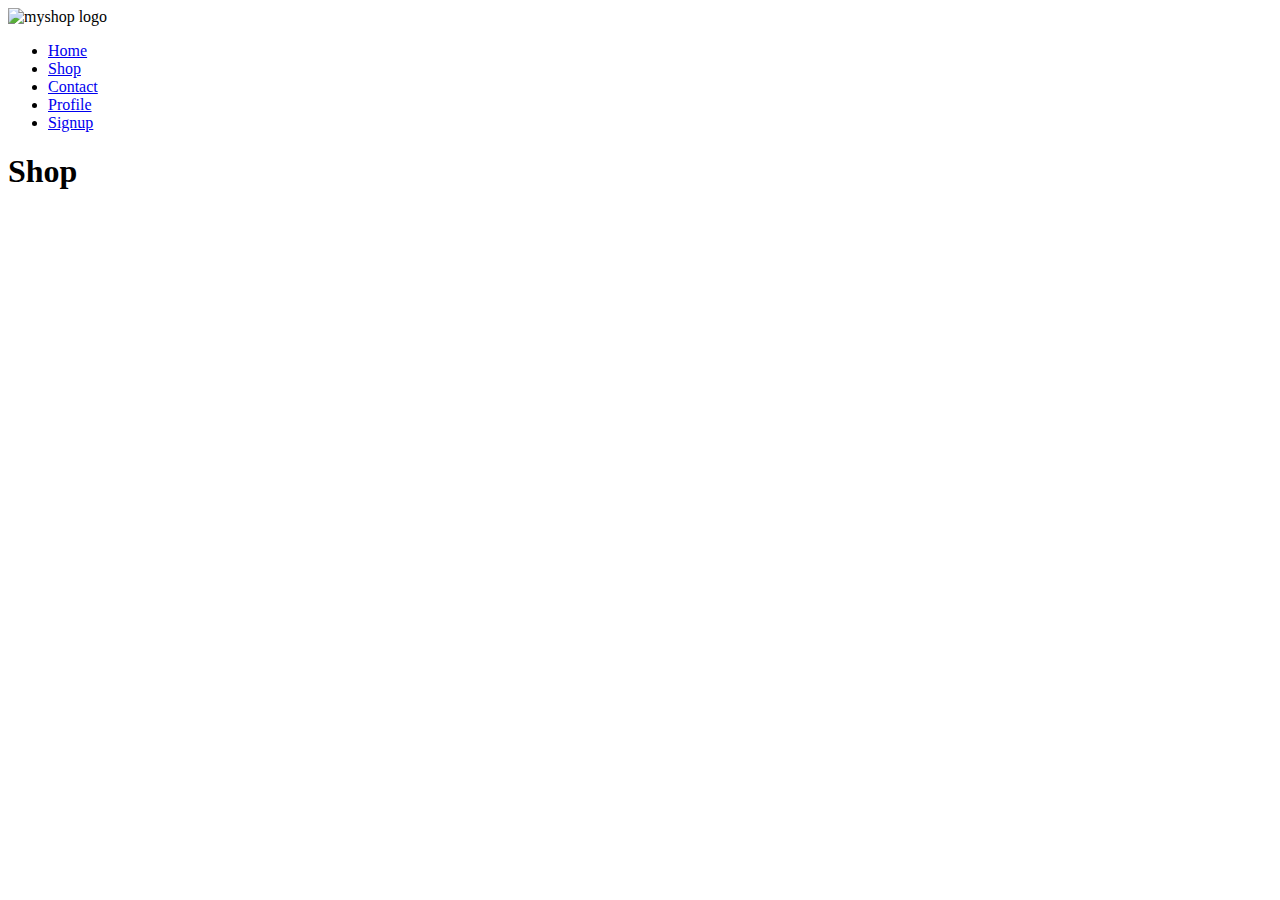
==== MyShop/shop.html @ 993db668 "Add files via upload" ====
<!DOCTYPE html>
<html lang="en">
<head>
    <meta charset="UTF-8">
    <meta http-equiv="X-UA-Compatible" content="IE=edge">
    <meta name="viewport" content="width=device-width, initial-scale=1.0">
    <title>Shop</title>
</head>
<body>
    <img src="image/brand-logo2.svg" width="100" alt="myshop logo">
    <ul>
        <li><a href="index.html">Home</a></li>
        <li><a href="shop.html">Shop</a></li>
        <li><a href="contact.html">Contact</a></li>
        <li><a href="profile.html">Profile</a></li>
        <li><a href="signup.html">Signup</a></li>
    </ul>
    <h1>Shop</h1>
</body>
</html>
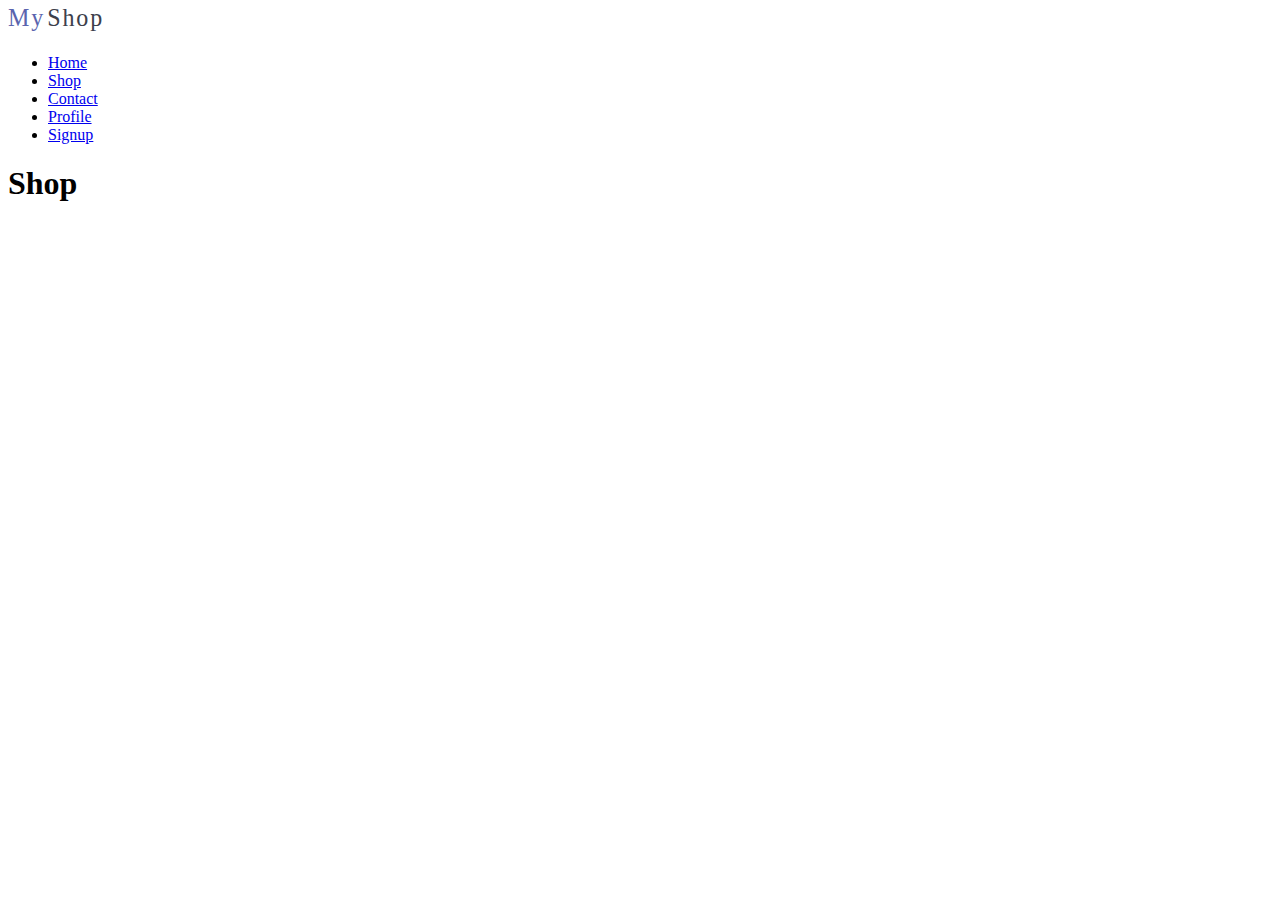
==== commit 3c05a39b: "Add files via upload" ====
--- a/MyShop/shop.html
+++ b/MyShop/shop.html
@@ -7,7 +7,7 @@
     <title>Shop</title>
 </head>
 <body>
-    <img src="image/brand-logo2.svg" width="100" alt="myshop logo">
+    <img src="./brand-logo.svg" width="100" alt="myshop logo">
     <ul>
         <li><a href="index.html">Home</a></li>
         <li><a href="shop.html">Shop</a></li>
